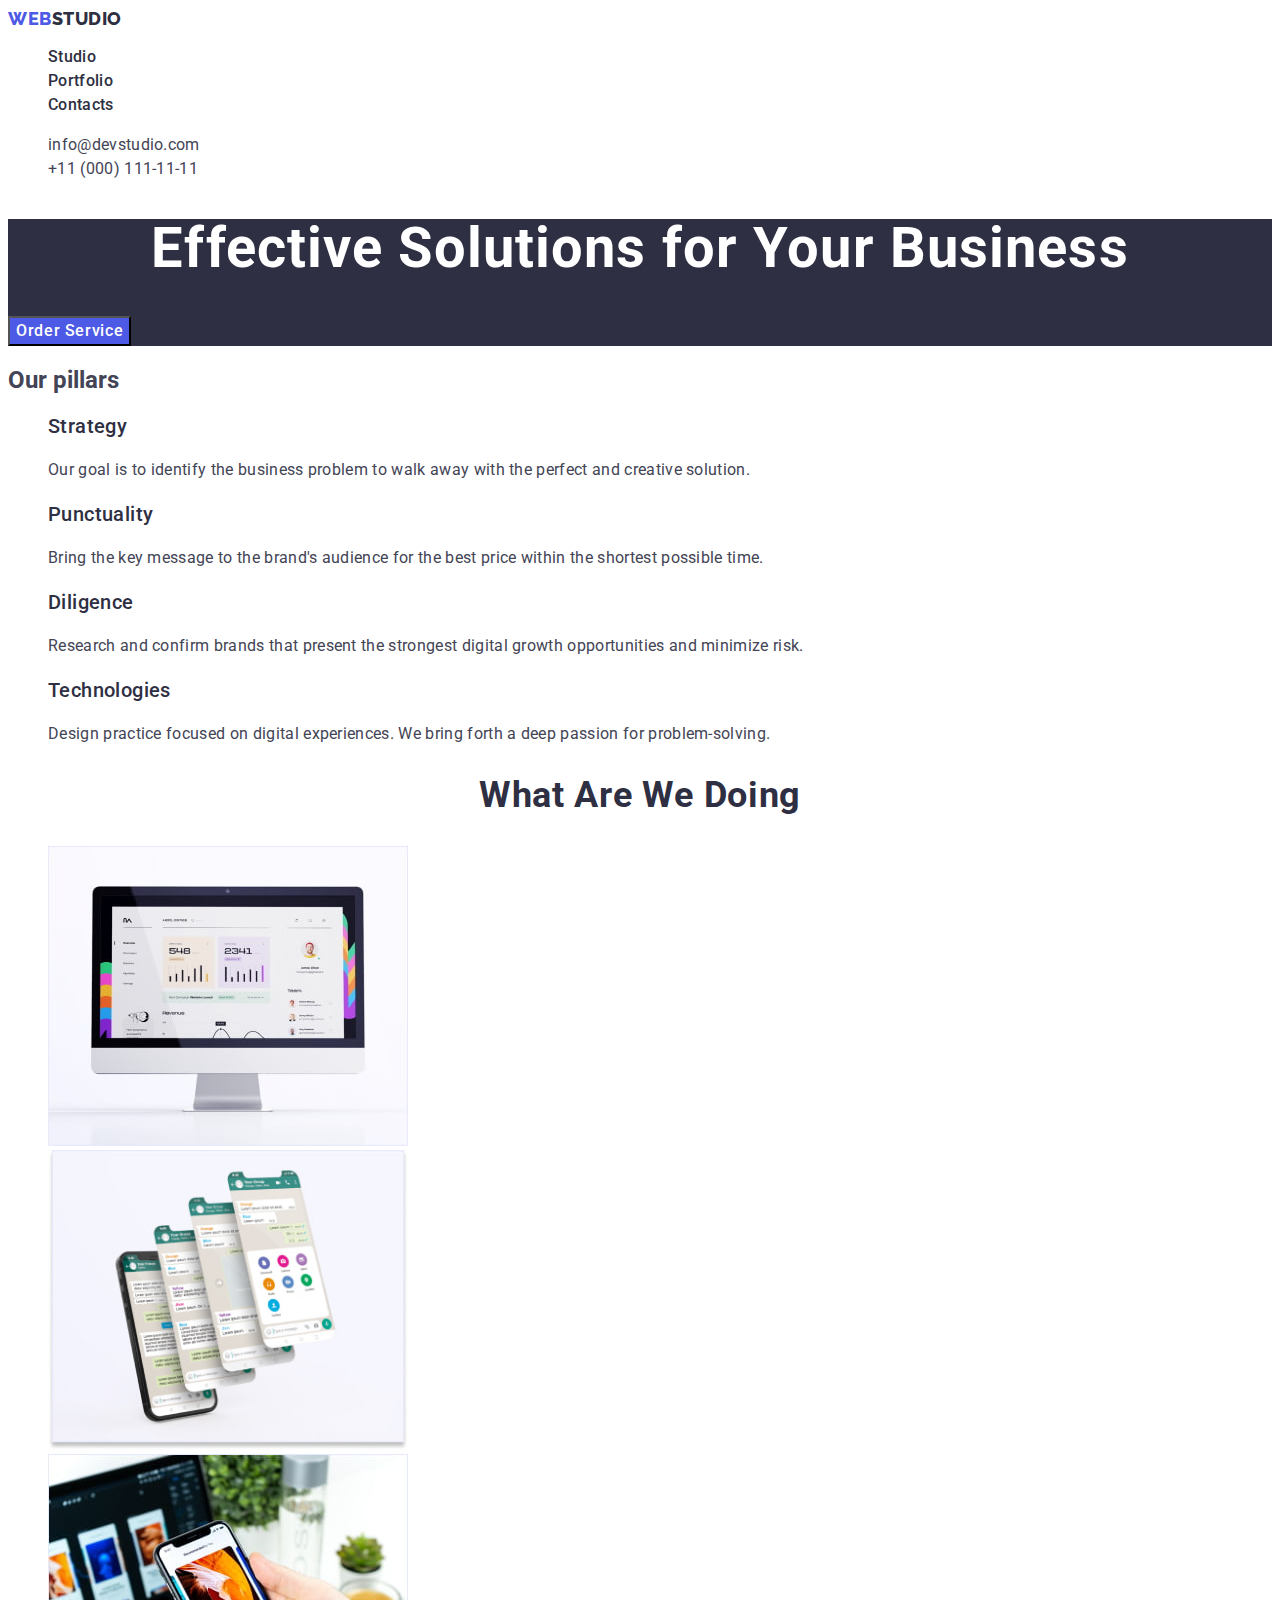
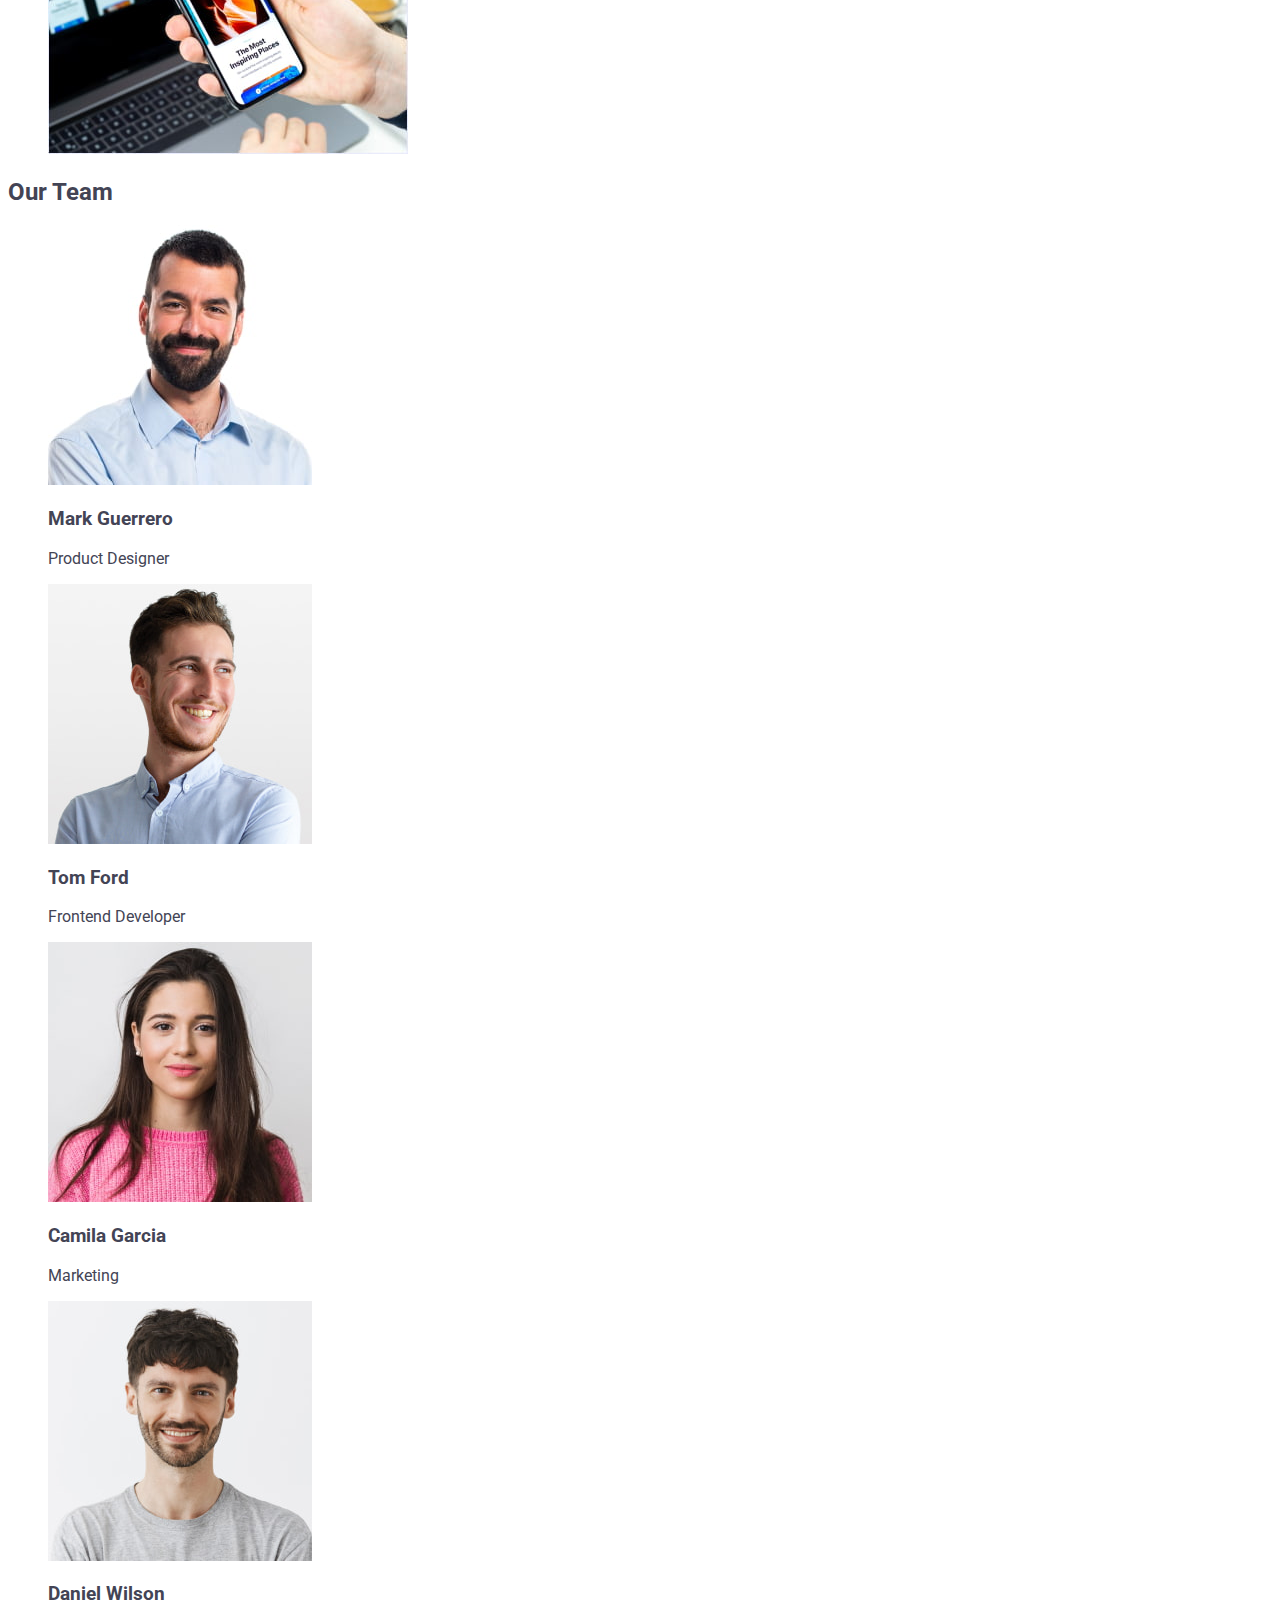
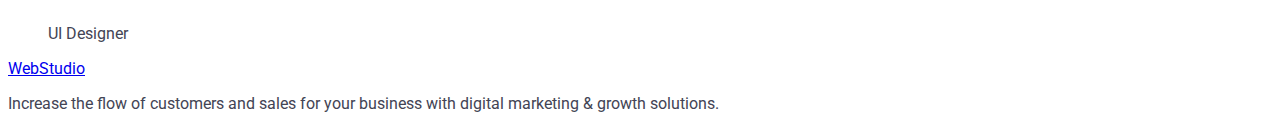
==== index.html @ 943cf7a6 "section 3" ====
<!DOCTYPE html>
<html lang="en">
  <head>
    <meta charset="UTF-8" />
    <meta name="viewport" content="width=device-width, initial-scale=1.0" />
    <title>Web Studio</title>
    <link rel="preconnect" href="https://fonts.googleapis.com" />
    <link rel="preconnect" href="https://fonts.gstatic.com" crossorigin />
    <link
      href="https://fonts.googleapis.com/css2?family=Raleway:wght@400;800&family=Roboto:wght@500&display=swap"
      rel="stylesheet"
    />
    <link rel="stylesheet" href="./css/styles.css" />
  </head>

  <body>
    <header>
      <nav>
        <!-- Logo -->
        <a class="link logo" href="./index.html"
          >Web<span class="studio-text">Studio</span></a
        >
        <!-- menu -->
        <ul class="list">
          <li>
            <a class="menu-item link" href="./index.html">Studio</a>
          </li>
          <li>
            <a class="menu-item link" href="./portfolio.html"
              >Portfolio</a
            >
          </li>
          <li><a class="menu-item link" href="">Contacts</a></li>
        </ul>
      </nav>
      <!-- contacts -->
      <address class="address">
        <ul class="list">
          <li>
            <a class="address-item link" href="mailto:info@devstudio.com"
              >info@devstudio.com</a
            >
          </li>
          <li>
            <a class="address-item link" href="tel:+110001111111"
              >+11 (000) 111-11-11</a
            >
          </li>
        </ul>
      </address>
    </header>
    <main>
      <!-- Section 1 hero -->
      <section class="hero-section">
        <!-- hero image  -->
        <h1 class="page-header">Effective Solutions for Your Business</h1>
        <button class="hero-btn" type="button">Order Service</button>
      </section>
      <!-- Section pillars -->
      <section >
        <h2>Our pillars</h2>
        <ul class="list">
          <li>
            <h3 class="pillars-section-header">Strategy</h3>
            <p class="pillars-section-paragraph">
              Our goal is to identify the business problem to walk away with the
              perfect and creative solution.
            </p>
          </li>
          <li>
            <h3 class="pillars-section-header">Punctuality</h3>
            <p class="pillars-section-paragraph">
              Bring the key message to the brand's audience for the best price
              within the shortest possible time.
            </p>
          </li>
          <li>
            <h3 class="pillars-section-header">Diligence</h3>
            <p class="pillars-section-paragraph">
              Research and confirm brands that present the strongest digital
              growth opportunities and minimize risk.
            </p>
          </li>
          <li>
            <h3 class="pillars-section-header">Technologies</h3>
            <p class="pillars-section-paragraph">
              Design practice focused on digital experiences. We bring forth a
              deep passion for problem-solving.
            </p>
          </li>
        </ul>
      </section>
      <!-- Section What are we doing -->
      <section>
        <h2 class="what-we-do-header">What are we doing</h2>
        <ul class="list">
          <li>
            <img
              src="./images/section2/web-version.jpg"
              alt="Modern Websites"
              width="360"
              height="300"
            />
          </li>
          <li>
            <img
              src="./images/section2/chats.jpg"
              alt="User-friendly Messengers"
              width="360"
              height="300"
            />
          </li>
          <li>
            <img
              src="./images/section2/mobile-app.jpg"
              alt="Mobile Apps"
              width="360"
              height="300"
            />
          </li>
        </ul>
      </section>
      <!-- Section 3 -->
      <section>
        <h2>Our Team</h2>
        <ul class="list">
          <li>
            <img
              src="./images/section3/mark.jpg"
              alt="A man with a beard"
              width="264"
              height="260"
            />
            <h3>Mark Guerrero</h3>
            <p>Product Designer</p>
          </li>
          <li>
            <img
              src="./images/section3/tom.jpg"
              alt="Laughing man"
              width="264"
              height="260"
            />
            <h3>Tom Ford</h3>
            <p>Frontend Developer</p>
          </li>
          <li>
            <img
              src="./images/section3/camila.jpg"
              alt="Confident woman"
              width="264"
              height="260"
            />
            <h3>Camila Garcia</h3>
            <p>Marketing</p>
          </li>
          <li>
            <img
              src="./images/section3/daniel.jpg"
              alt="Smiling man"
              width="264"
              height="260"
            />
            <h3>Daniel Wilson</h3>
            <p>UI Designer</p>
          </li>
        </ul>
      </section>
    </main>

    <footer>
      <a href="./index.html">WebStudio</a>
      <p>
        Increase the flow of customers and sales for your business with digital
        marketing & growth solutions.
      </p>
    </footer>
  </body>
</html>
---- css/styles.css ----
:root {
    --white: #ffffff;
    --dairy: #fcfcfc;
    --cornflower: #e7e9fc;
    --cloud: #f4f4fd;
    --iris: #4d5ae5;
    --ocean: #404bbf;
    --navy-blue: #2e2f42;
    --slate: #434455;
}

.list {
    list-style: none;
}

.link {
    text-decoration: none;
}

body {
    font-family: "Roboto", sans-serif;
    color: #434455;
    background-color: var(--white);
}

nav .logo {
    font-family: Raleway, sans-serif;
    font-size: 18px;
    font-weight: 800;
    line-height: 1.17;
    color: var(--iris);
    letter-spacing: 0.54px;
    text-transform: uppercase;
}

/* navigation */
.studio-text {
    color: var(--navy-blue);
    text-shadow: none;
}

.menu-item {
    font-weight: 500;
    font-size: 16px;
    line-height: 1.5;
    letter-spacing: 0.02em;
    color: var(--navy-blue);
}

.menu-item:hover,
.menu-item:focus {
    color: #404bbf;
}

address {
    font-style: normal;
}

.address-item {
    font-style: normal;
    line-height: 1.5;
    letter-spacing: 0.02em;
    color: var(--slate);
}

.address-item:hover,
.address-item:focus {
    color: #404bbf;
}
/* page 1 */
/* section 1 hero  */
.hero-section {
    background-color: var(--navy-blue);
}
.page-header {
    font-size: 56px;
    line-height: 1.07;
    text-align: center;
    letter-spacing: 0.02em;
    color: #ffffff;
}
/* hero button */
.hero-btn {
    background-color: #4D5AE5;
    color: #ffffff ;
    font-family: inherit;
    font-size: 16px;
    font-style: normal;
    font-weight: 500;
    line-height: 1.5;
    letter-spacing: 0.04em;
    cursor: pointer;
}

.hero-btn:hover,
.hero-btn:focus {
    background-color: var(--ocean);
    color: var(--white);
}

.pillars-section-header {
font-weight: 500;
font-size: 20px;
line-height: 1.2;
letter-spacing: 0.02em;
color: var(--navy-blue);

}

.pillars-section-paragraph {
    line-height: 1.5;
    letter-spacing: 0.02em;
}

/* Section What are we doing  */
.what-we-do-header {
    font-size: 36px;
    line-height: 1.11;
    text-align: center;
    letter-spacing: 0.02em;
    text-transform: capitalize;
    color: var(--navy-blue);
}


/* page 2 */
/* filter buttons */
.filter-buttons {

}
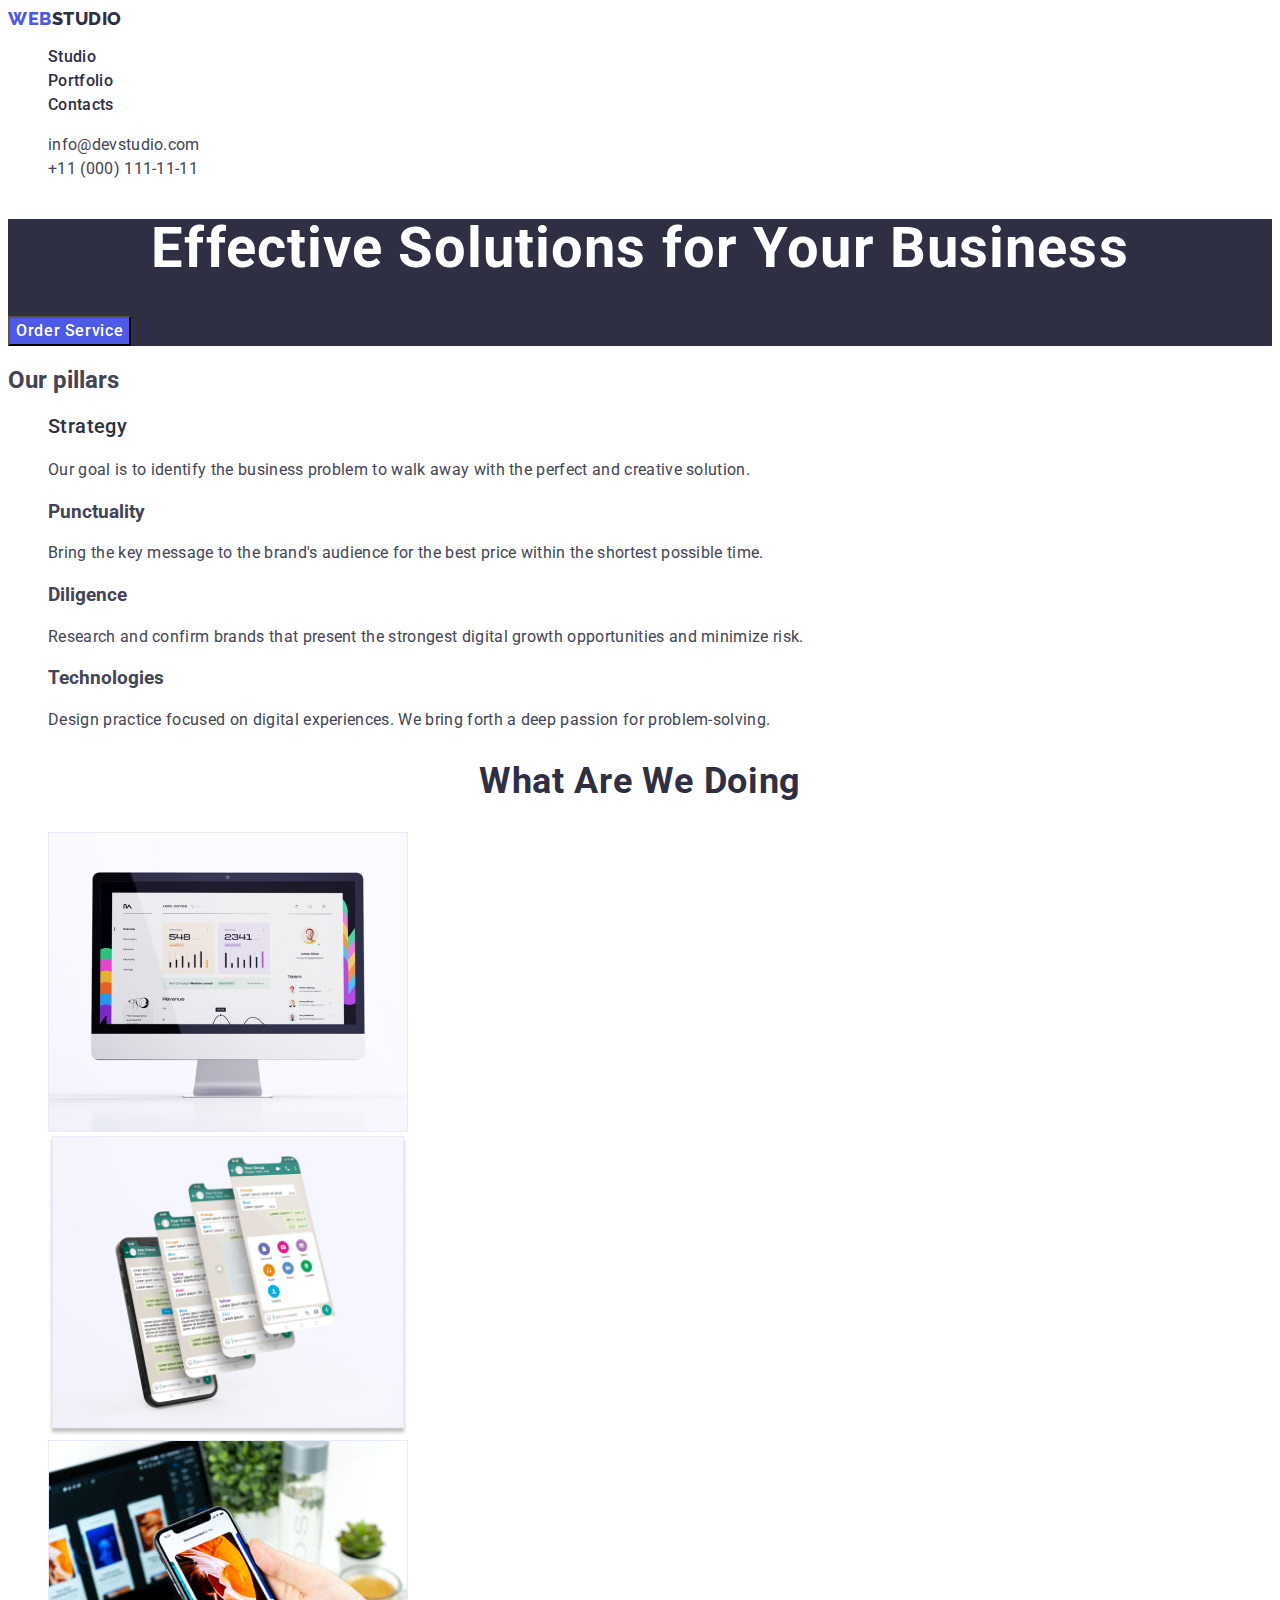
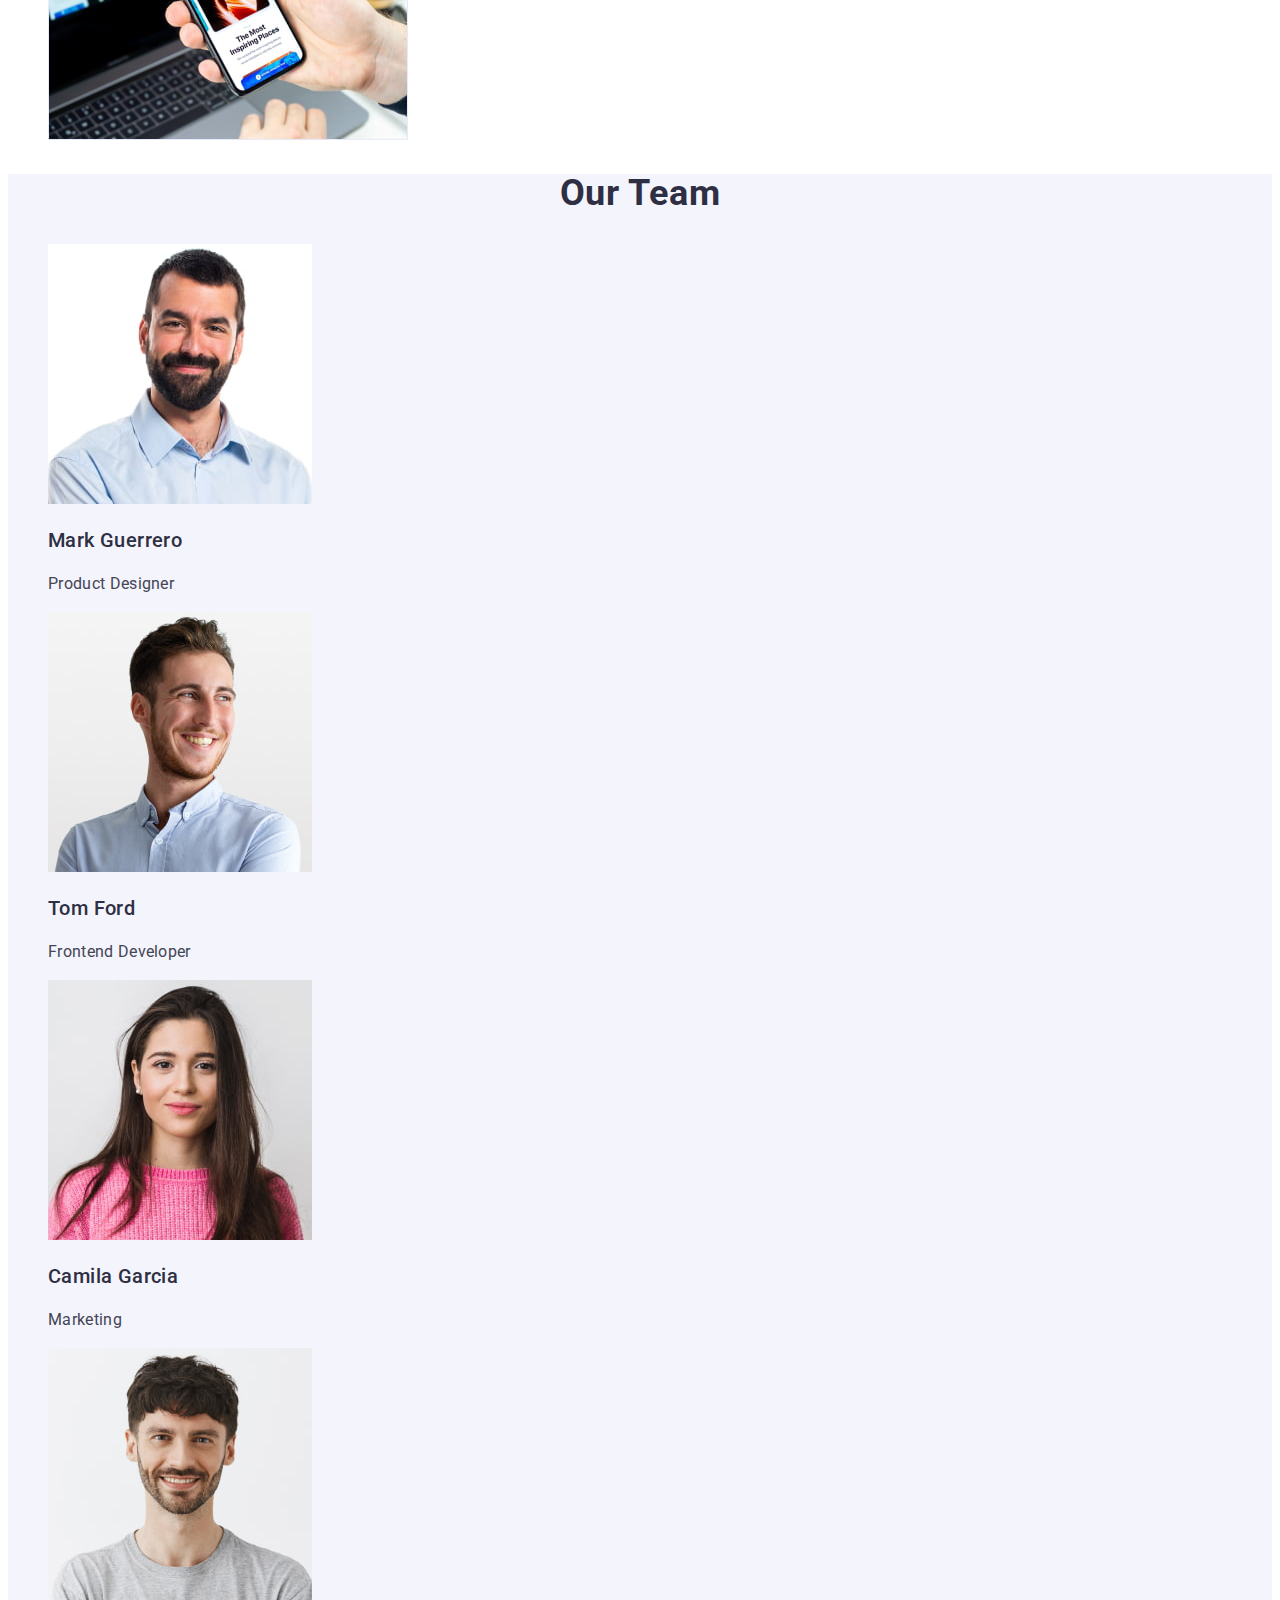
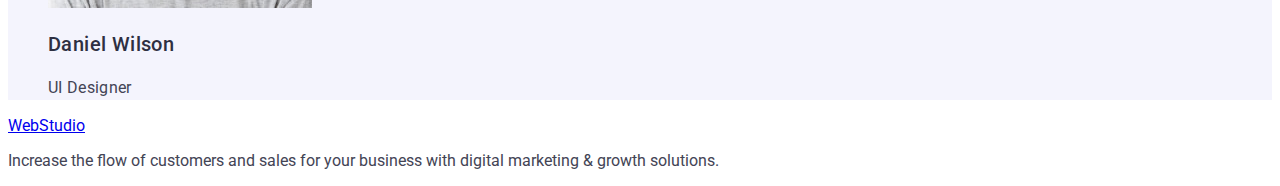
==== commit 7979add6: "section 4" ====
--- a/index.html
+++ b/index.html
@@ -56,43 +56,43 @@
         <h1 class="page-header">Effective Solutions for Your Business</h1>
         <button class="hero-btn" type="button">Order Service</button>
       </section>
-      <!-- Section pillars -->
+      <!-- Section 2 pillars -->
       <section >
         <h2>Our pillars</h2>
         <ul class="list">
           <li>
-            <h3 class="pillars-section-header">Strategy</h3>
-            <p class="pillars-section-paragraph">
+            <h3 class="h3-header-sec2-4">Strategy</h3>
+            <p class="sec2-4-paragraph">
               Our goal is to identify the business problem to walk away with the
               perfect and creative solution.
             </p>
           </li>
           <li>
             <h3 class="pillars-section-header">Punctuality</h3>
-            <p class="pillars-section-paragraph">
+            <p class="sec2-4-paragraph">
               Bring the key message to the brand's audience for the best price
               within the shortest possible time.
             </p>
           </li>
           <li>
             <h3 class="pillars-section-header">Diligence</h3>
-            <p class="pillars-section-paragraph">
+            <p class="sec2-4-paragraph">
               Research and confirm brands that present the strongest digital
               growth opportunities and minimize risk.
             </p>
           </li>
           <li>
             <h3 class="pillars-section-header">Technologies</h3>
-            <p class="pillars-section-paragraph">
+            <p class="sec2-4-paragraph">
               Design practice focused on digital experiences. We bring forth a
               deep passion for problem-solving.
             </p>
           </li>
         </ul>
       </section>
-      <!-- Section What are we doing -->
+      <!-- Section 3 What are we doing -->
       <section>
-        <h2 class="what-we-do-header">What are we doing</h2>
+        <h2 class="h2-header-sec3-4">What are we doing</h2>
         <ul class="list">
           <li>
             <img
@@ -120,9 +120,9 @@
           </li>
         </ul>
       </section>
-      <!-- Section 3 -->
-      <section>
-        <h2>Our Team</h2>
+      <!-- Section 4 Our Team -->
+      <section class="our-team">
+        <h2 class="h2-header-sec3-4">Our Team</h2>
         <ul class="list">
           <li>
             <img
@@ -131,8 +131,8 @@
               width="264"
               height="260"
             />
-            <h3>Mark Guerrero</h3>
-            <p>Product Designer</p>
+            <h3 class="h3-header-sec2-4">Mark Guerrero</h3>
+            <p class="sec2-4-paragraph">Product Designer</p>
           </li>
           <li>
             <img
@@ -141,8 +141,8 @@
               width="264"
               height="260"
             />
-            <h3>Tom Ford</h3>
-            <p>Frontend Developer</p>
+            <h3 class="h3-header-sec2-4">Tom Ford</h3>
+            <p class="sec2-4-paragraph">Frontend Developer</p>
           </li>
           <li>
             <img
@@ -151,8 +151,8 @@
               width="264"
               height="260"
             />
-            <h3>Camila Garcia</h3>
-            <p>Marketing</p>
+            <h3 class="h3-header-sec2-4">Camila Garcia</h3>
+            <p class="sec2-4-paragraph">Marketing</p>
           </li>
           <li>
             <img
@@ -161,8 +161,8 @@
               width="264"
               height="260"
             />
-            <h3>Daniel Wilson</h3>
-            <p>UI Designer</p>
+            <h3 class="h3-header-sec2-4">Daniel Wilson</h3>
+            <p class="sec2-4-paragraph">UI Designer</p>
           </li>
         </ul>
       </section>
--- a/css/styles.css
+++ b/css/styles.css
@@ -98,7 +98,7 @@
     color: var(--white);
 }
 
-.pillars-section-header {
+.h3-header-sec2-4 {
 font-weight: 500;
 font-size: 20px;
 line-height: 1.2;
@@ -107,13 +107,13 @@
 
 }
 
-.pillars-section-paragraph {
+.sec2-4-paragraph {
     line-height: 1.5;
     letter-spacing: 0.02em;
 }
 
 /* Section What are we doing  */
-.what-we-do-header {
+.h2-header-sec3-4 {
     font-size: 36px;
     line-height: 1.11;
     text-align: center;
@@ -122,6 +122,11 @@
     color: var(--navy-blue);
 }
 
+/* Section 4 Our Team */
+.our-team {
+    background-color: #F4F4FD;
+
+}
 
 /* page 2 */
 /* filter buttons */
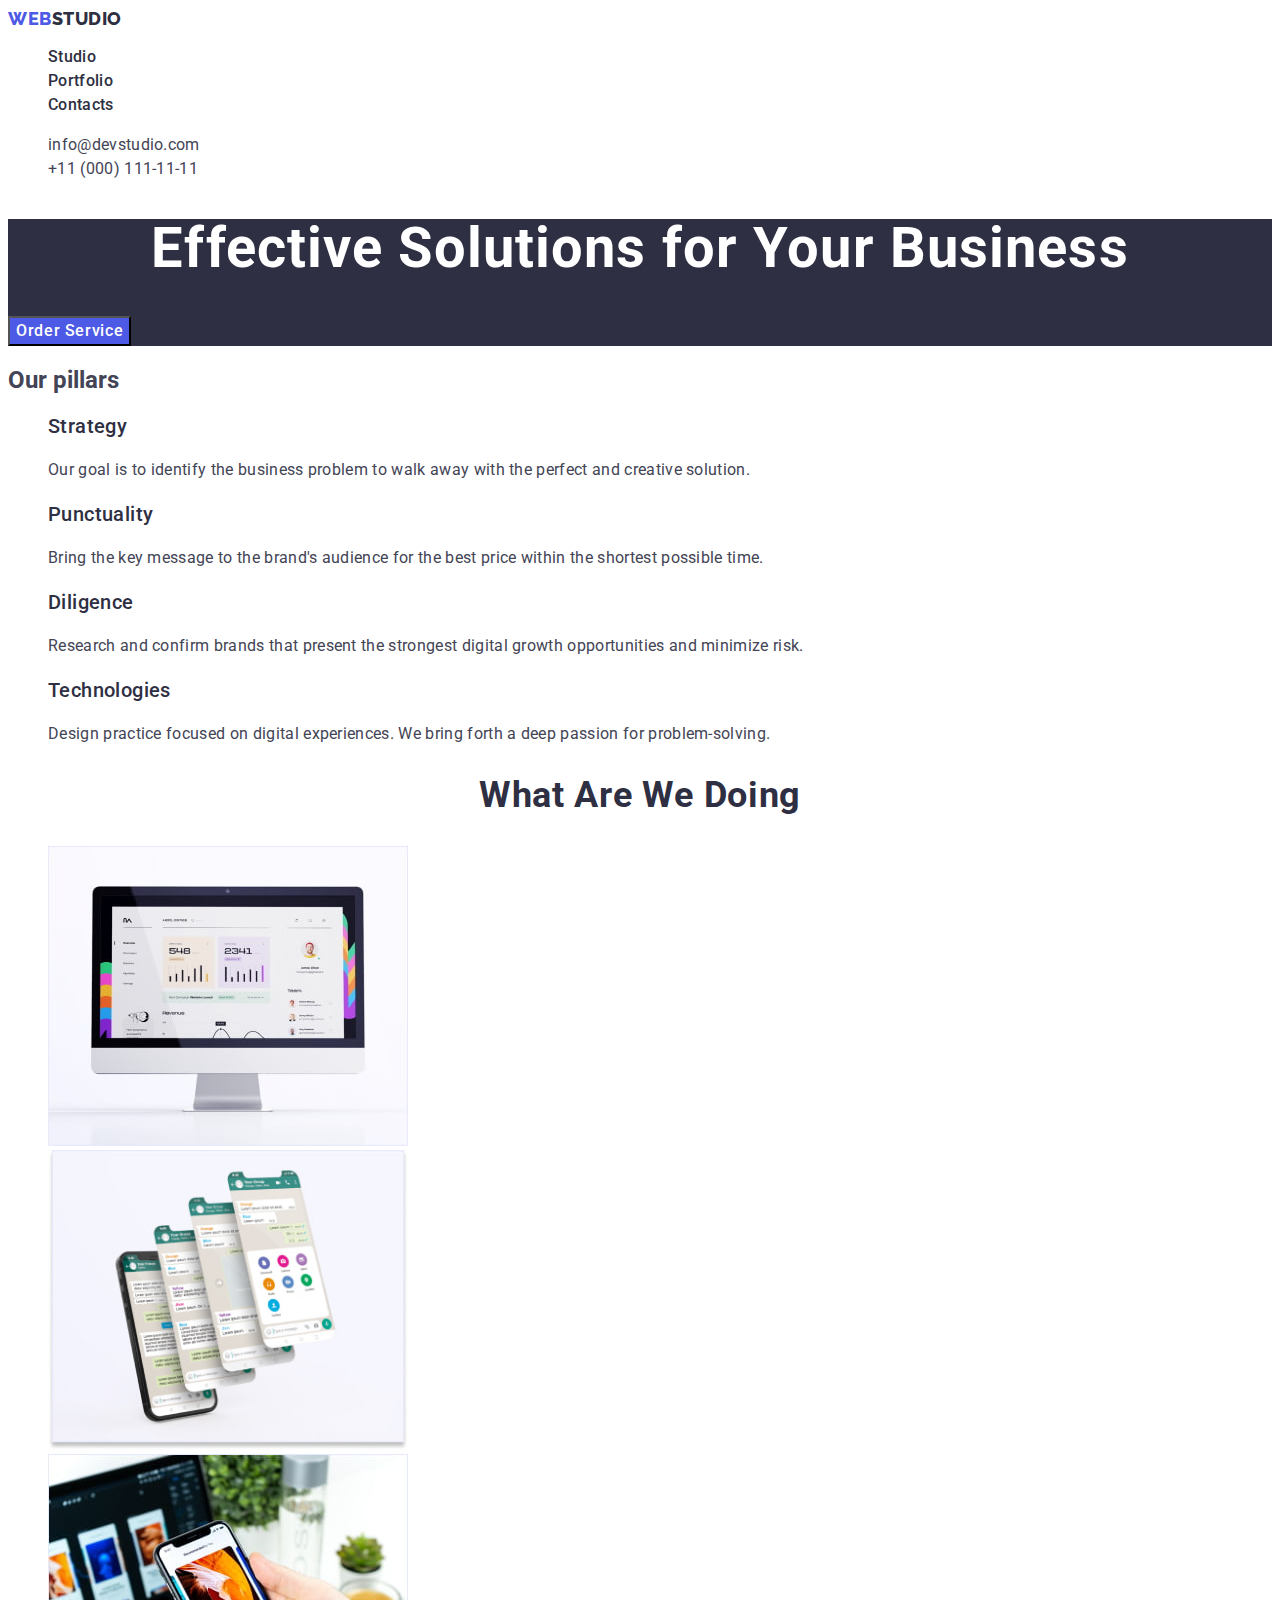
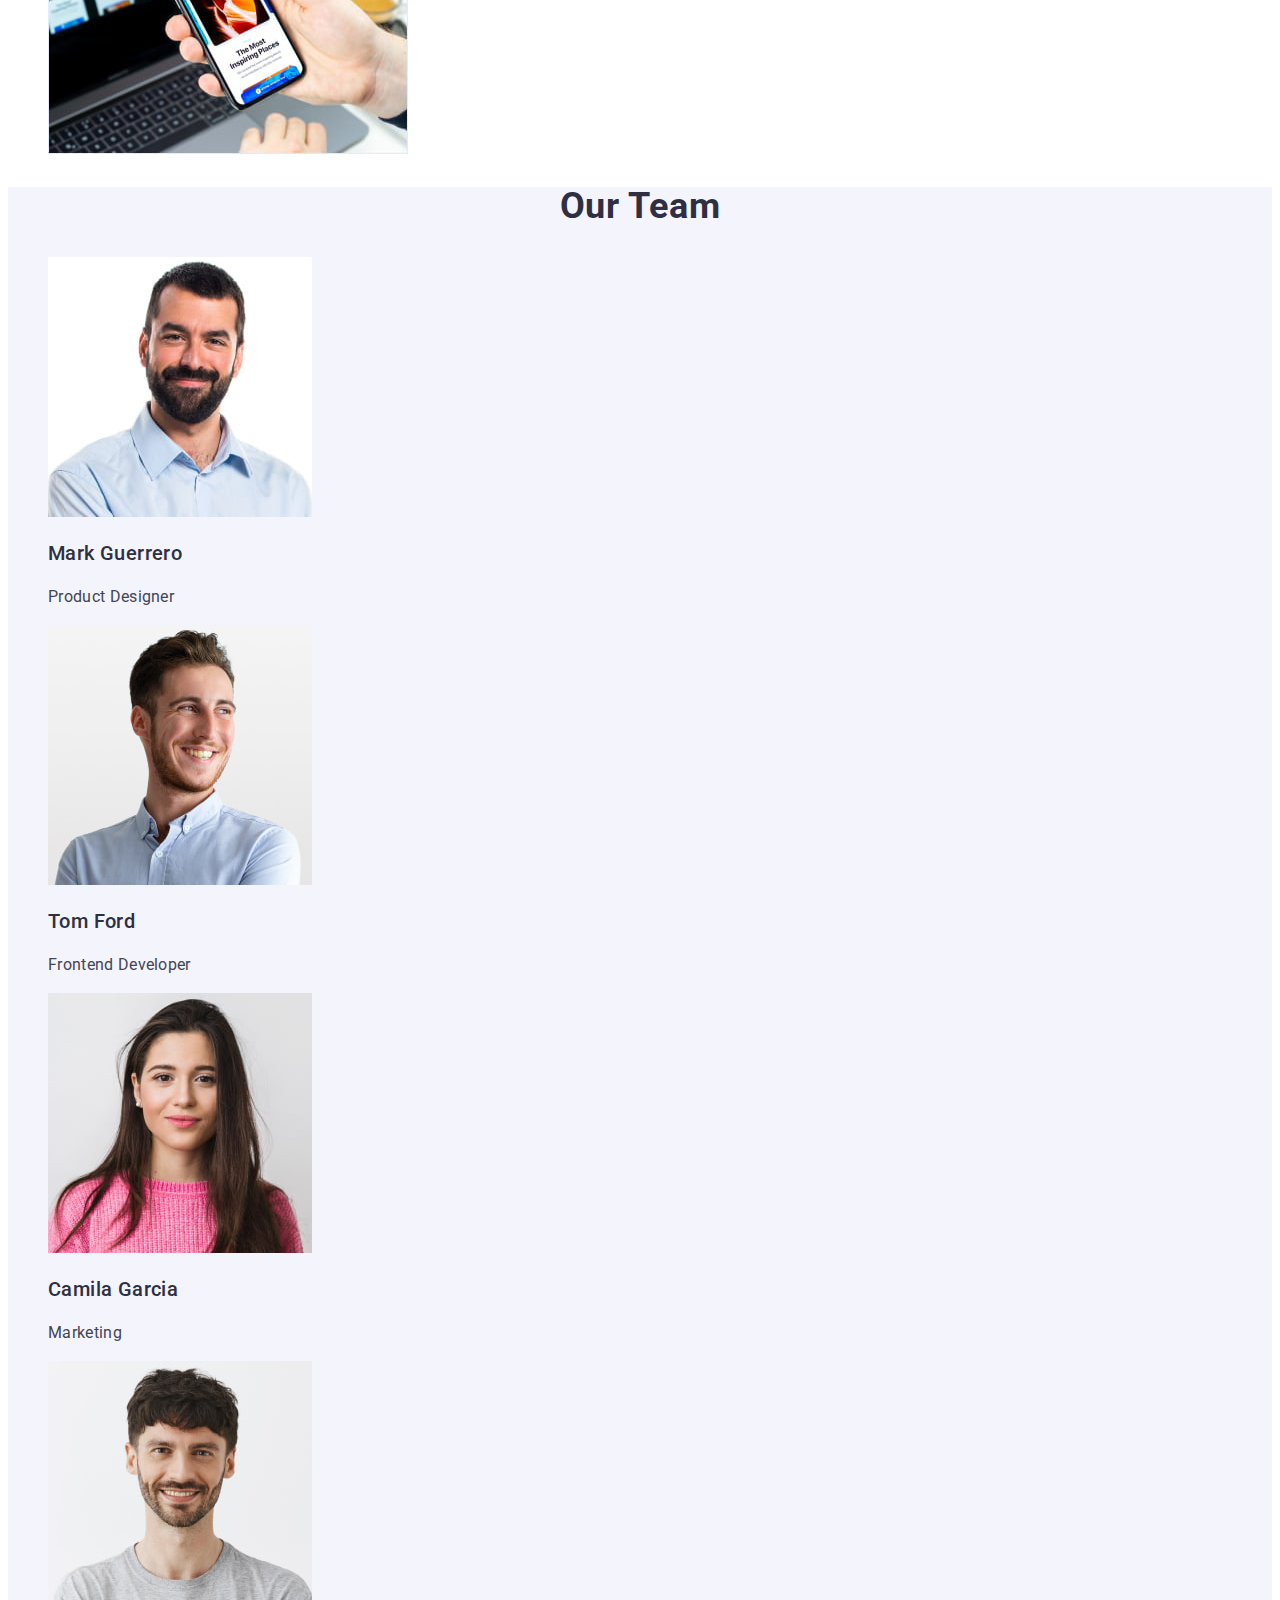
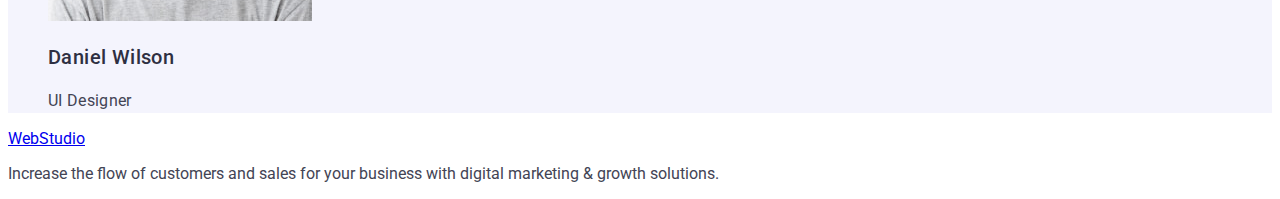
==== commit ce25d4c1: "sec2 headers" ====
--- a/index.html
+++ b/index.html
@@ -68,21 +68,21 @@
             </p>
           </li>
           <li>
-            <h3 class="pillars-section-header">Punctuality</h3>
+            <h3 class="h3-header-sec2-4">Punctuality</h3>
             <p class="sec2-4-paragraph">
               Bring the key message to the brand's audience for the best price
               within the shortest possible time.
             </p>
           </li>
           <li>
-            <h3 class="pillars-section-header">Diligence</h3>
+            <h3 class="h3-header-sec2-4">Diligence</h3>
             <p class="sec2-4-paragraph">
               Research and confirm brands that present the strongest digital
               growth opportunities and minimize risk.
             </p>
           </li>
           <li>
-            <h3 class="pillars-section-header">Technologies</h3>
+            <h3 class="h3-header-sec2-4">Technologies</h3>
             <p class="sec2-4-paragraph">
               Design practice focused on digital experiences. We bring forth a
               deep passion for problem-solving.
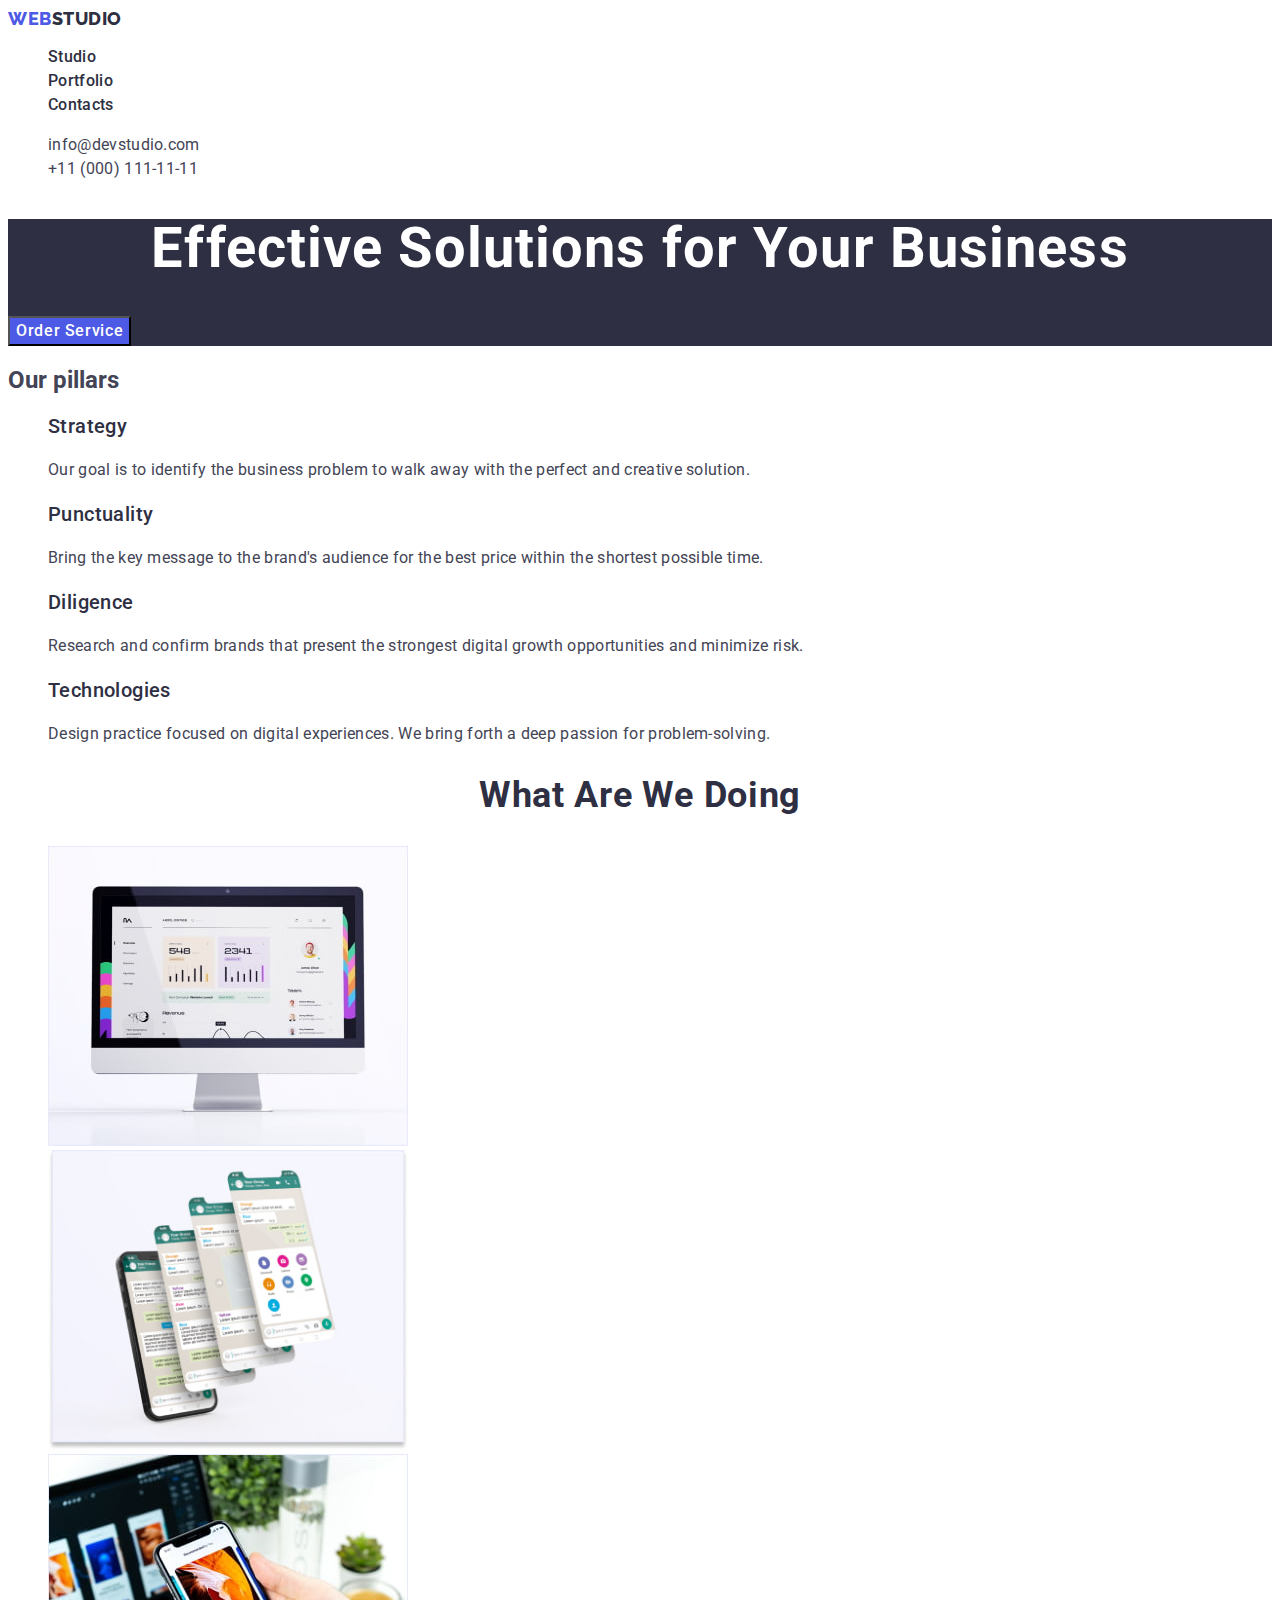
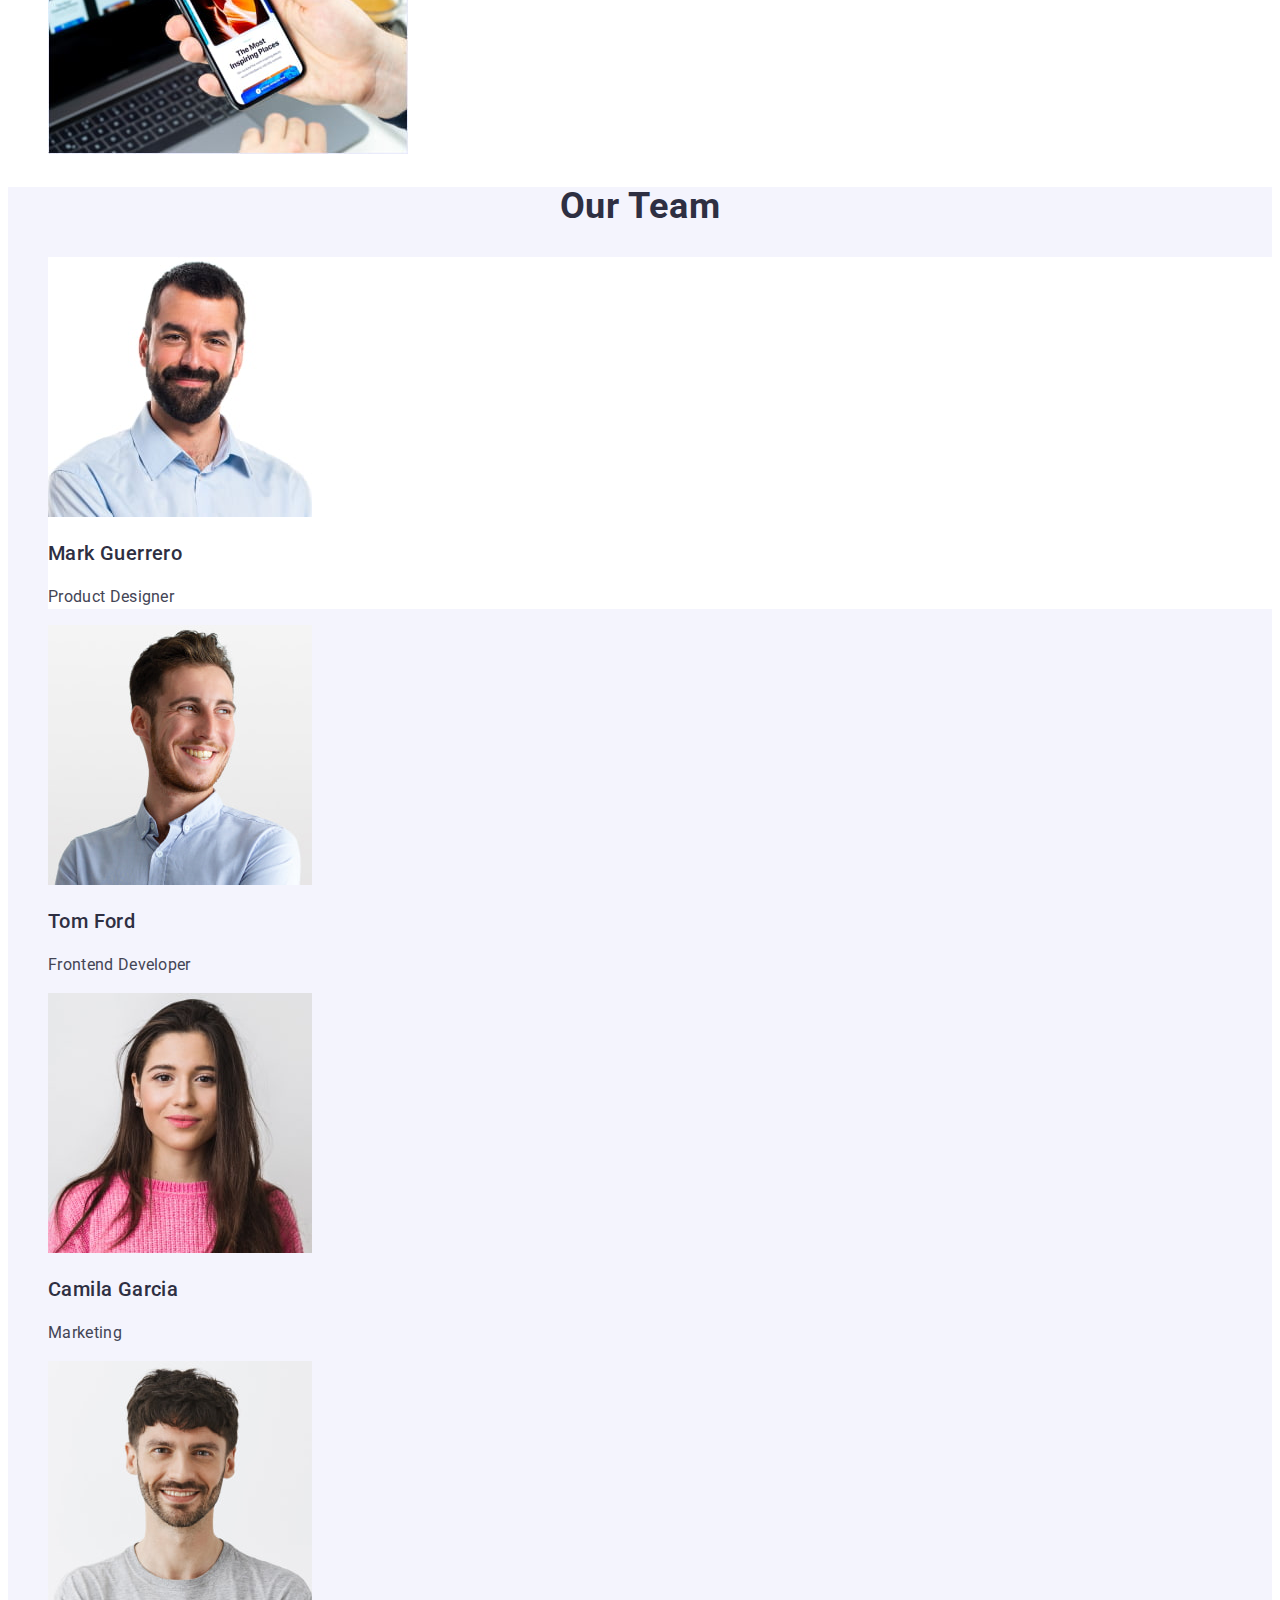
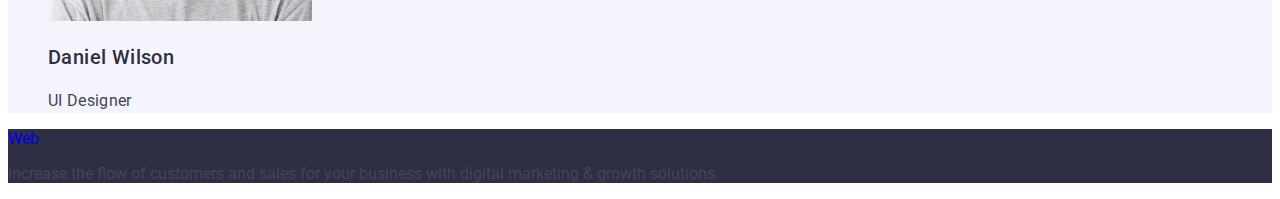
==== commit 7dd8e0be: "footer" ====
--- a/index.html
+++ b/index.html
@@ -61,29 +61,29 @@
         <h2>Our pillars</h2>
         <ul class="list">
           <li>
-            <h3 class="h3-header-sec2-4">Strategy</h3>
-            <p class="sec2-4-paragraph">
+            <h3 class="level-three-header">Strategy</h3>
+            <p class="sec-two-four-paragraph">
               Our goal is to identify the business problem to walk away with the
               perfect and creative solution.
             </p>
           </li>
           <li>
-            <h3 class="h3-header-sec2-4">Punctuality</h3>
-            <p class="sec2-4-paragraph">
+            <h3 class="level-three-header">Punctuality</h3>
+            <p class="sec-two-four-paragraph">
               Bring the key message to the brand's audience for the best price
               within the shortest possible time.
             </p>
           </li>
           <li>
-            <h3 class="h3-header-sec2-4">Diligence</h3>
-            <p class="sec2-4-paragraph">
+            <h3 class="level-three-header">Diligence</h3>
+            <p class="sec-two-four-paragraph">
               Research and confirm brands that present the strongest digital
               growth opportunities and minimize risk.
             </p>
           </li>
           <li>
-            <h3 class="h3-header-sec2-4">Technologies</h3>
-            <p class="sec2-4-paragraph">
+            <h3 class="level-three-header">Technologies</h3>
+            <p class="sec-two-four-paragraph">
               Design practice focused on digital experiences. We bring forth a
               deep passion for problem-solving.
             </p>
@@ -92,7 +92,7 @@
       </section>
       <!-- Section 3 What are we doing -->
       <section>
-        <h2 class="h2-header-sec3-4">What are we doing</h2>
+        <h2 class="second-level-header">What are we doing</h2>
         <ul class="list">
           <li>
             <img
@@ -122,17 +122,17 @@
       </section>
       <!-- Section 4 Our Team -->
       <section class="our-team">
-        <h2 class="h2-header-sec3-4">Our Team</h2>
+        <h2 class="second-level-header">Our Team</h2>
         <ul class="list">
-          <li>
+          <li class="our-team-list-item">
             <img
               src="./images/section3/mark.jpg"
               alt="A man with a beard"
               width="264"
               height="260"
             />
-            <h3 class="h3-header-sec2-4">Mark Guerrero</h3>
-            <p class="sec2-4-paragraph">Product Designer</p>
+            <h3 class="level-three-header">Mark Guerrero</h3>
+            <p class="sec-two-four-paragraph">Product Designer</p>
           </li>
           <li>
             <img
@@ -141,8 +141,8 @@
               width="264"
               height="260"
             />
-            <h3 class="h3-header-sec2-4">Tom Ford</h3>
-            <p class="sec2-4-paragraph">Frontend Developer</p>
+            <h3 class="level-three-header">Tom Ford</h3>
+            <p class="sec-two-four-paragraph">Frontend Developer</p>
           </li>
           <li>
             <img
@@ -151,8 +151,8 @@
               width="264"
               height="260"
             />
-            <h3 class="h3-header-sec2-4">Camila Garcia</h3>
-            <p class="sec2-4-paragraph">Marketing</p>
+            <h3 class="level-three-header">Camila Garcia</h3>
+            <p class="sec-two-four-paragraph">Marketing</p>
           </li>
           <li>
             <img
@@ -161,16 +161,16 @@
               width="264"
               height="260"
             />
-            <h3 class="h3-header-sec2-4">Daniel Wilson</h3>
-            <p class="sec2-4-paragraph">UI Designer</p>
+            <h3 class="level-three-header">Daniel Wilson</h3>
+            <p class="sec-two-four-paragraph">UI Designer</p>
           </li>
         </ul>
       </section>
     </main>
 
-    <footer>
-      <a href="./index.html">WebStudio</a>
-      <p>
+    <footer class="footer">
+      <a class="link logo" href="./index.html">Web<span class="studio-text">Studio</span></a>
+      <p class="logo">
         Increase the flow of customers and sales for your business with digital
         marketing & growth solutions.
       </p>
--- a/css/styles.css
+++ b/css/styles.css
@@ -67,6 +67,13 @@
 .address-item:focus {
     color: #404bbf;
 }
+
+/* footer */
+.footer {
+    background-color: var(--navy-blue)
+}
+
+
 /* page 1 */
 /* section 1 hero  */
 .hero-section {
@@ -98,7 +105,7 @@
     color: var(--white);
 }
 
-.h3-header-sec2-4 {
+.level-three-header {
 font-weight: 500;
 font-size: 20px;
 line-height: 1.2;
@@ -107,13 +114,13 @@
 
 }
 
-.sec2-4-paragraph {
+.sec-two-four-paragraph {
     line-height: 1.5;
     letter-spacing: 0.02em;
 }
 
 /* Section What are we doing  */
-.h2-header-sec3-4 {
+.second-level-header {
     font-size: 36px;
     line-height: 1.11;
     text-align: center;
@@ -125,7 +132,9 @@
 /* Section 4 Our Team */
 .our-team {
     background-color: #F4F4FD;
-
+}
+.our-team-list-item {
+    background-color: #FFFFFF;
 }
 
 /* page 2 */
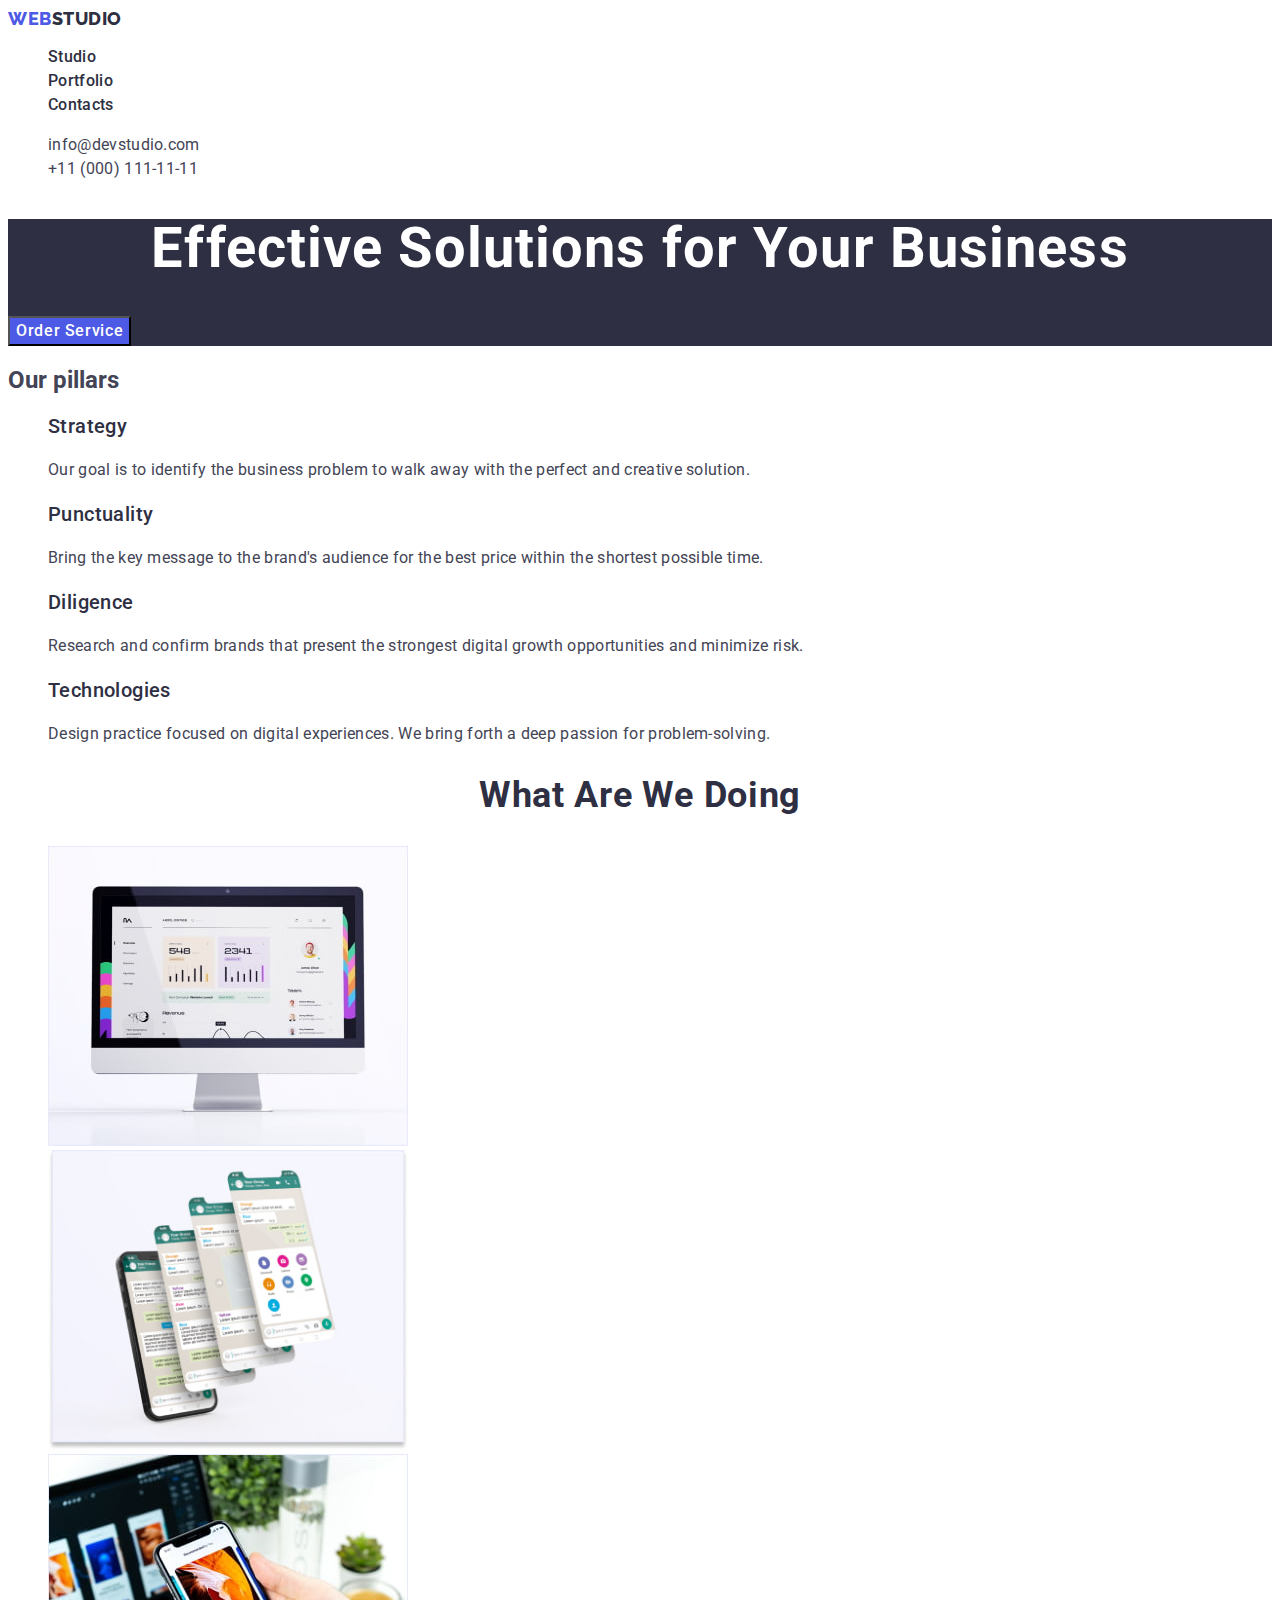
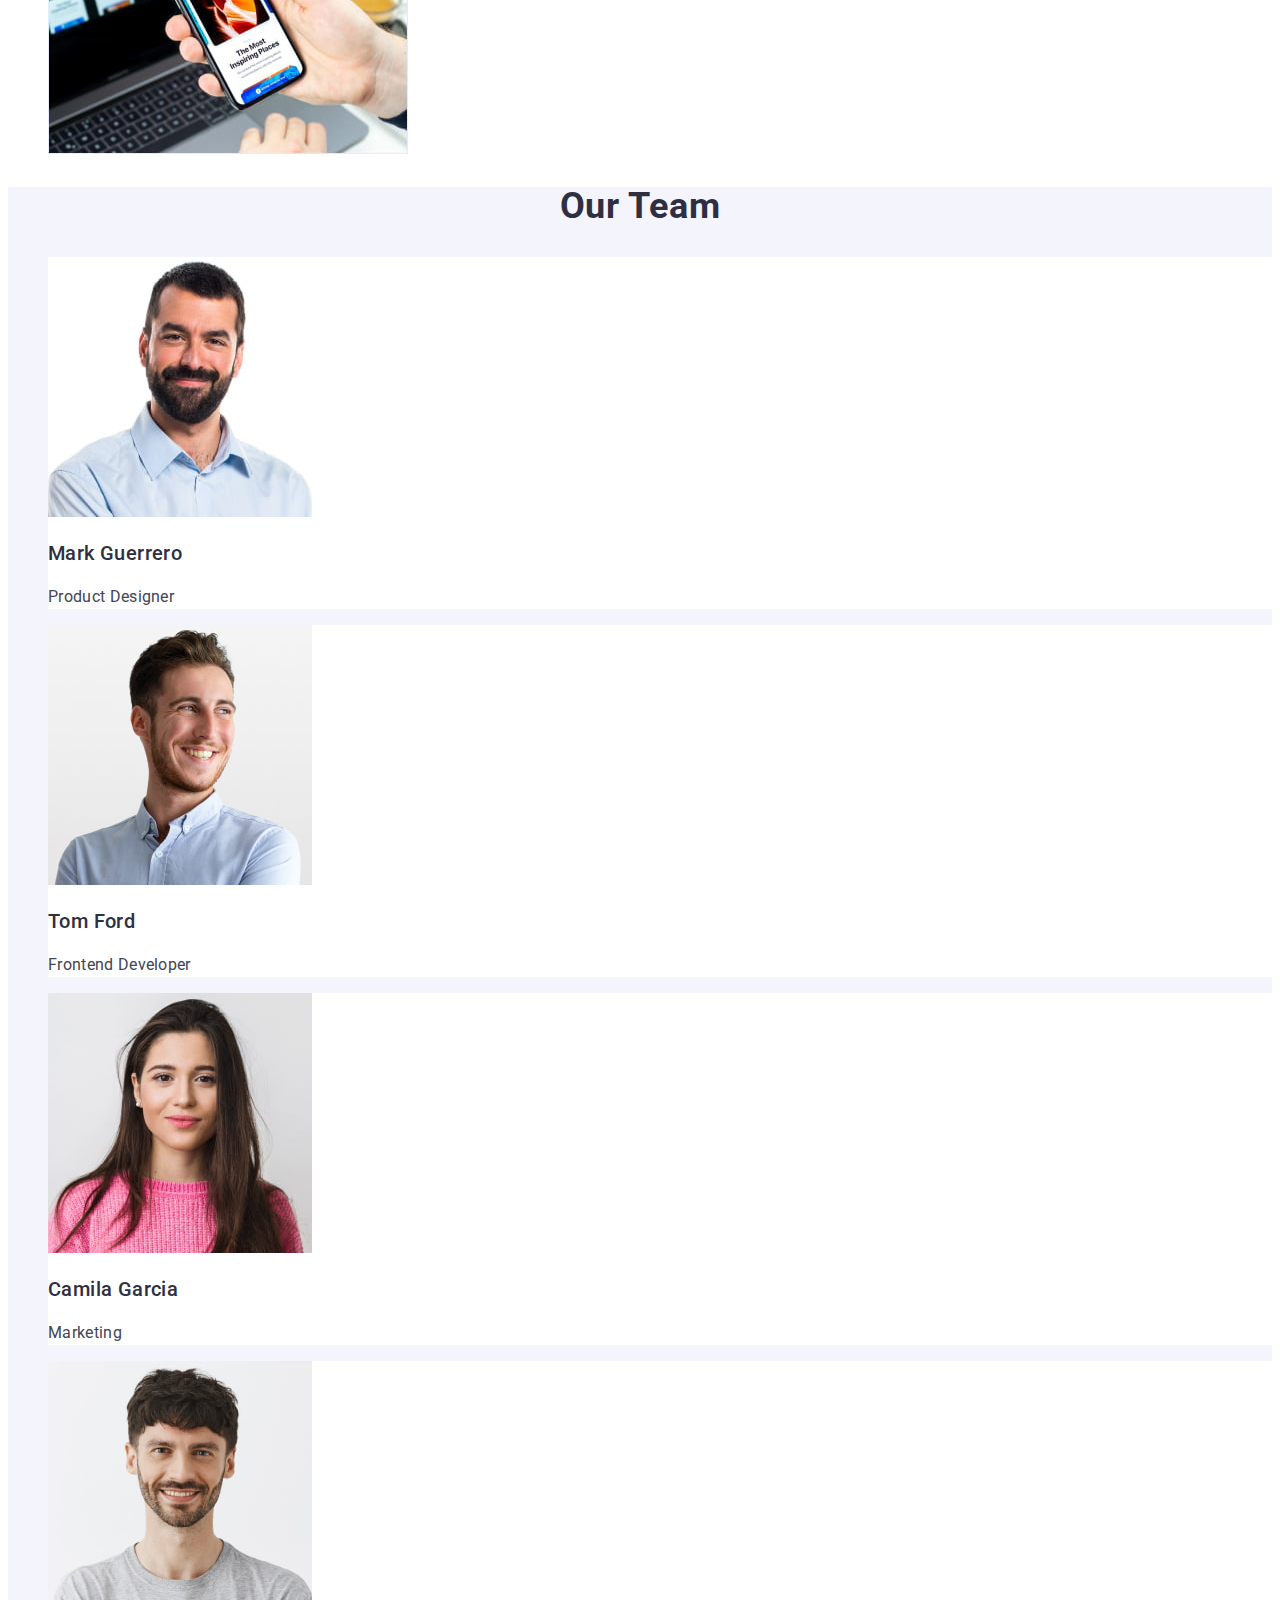
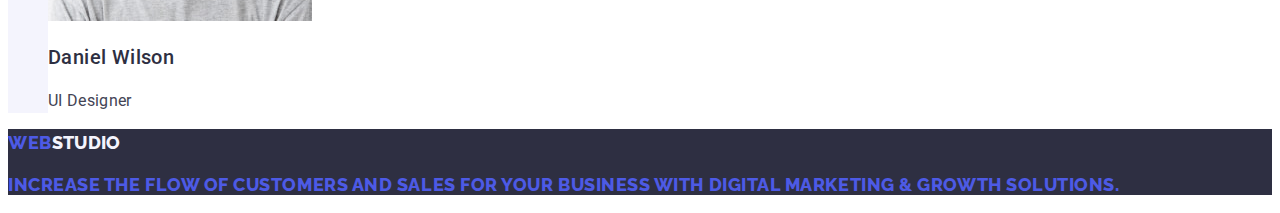
==== commit 9f9b021e: "footer updated" ====
--- a/index.html
+++ b/index.html
@@ -134,7 +134,7 @@
             <h3 class="level-three-header">Mark Guerrero</h3>
             <p class="sec-two-four-paragraph">Product Designer</p>
           </li>
-          <li>
+          <li class="our-team-list-item">
             <img
               src="./images/section3/tom.jpg"
               alt="Laughing man"
@@ -144,7 +144,7 @@
             <h3 class="level-three-header">Tom Ford</h3>
             <p class="sec-two-four-paragraph">Frontend Developer</p>
           </li>
-          <li>
+          <li class="our-team-list-item">
             <img
               src="./images/section3/camila.jpg"
               alt="Confident woman"
@@ -154,7 +154,7 @@
             <h3 class="level-three-header">Camila Garcia</h3>
             <p class="sec-two-four-paragraph">Marketing</p>
           </li>
-          <li>
+          <li class="our-team-list-item">
             <img
               src="./images/section3/daniel.jpg"
               alt="Smiling man"
@@ -169,7 +169,7 @@
     </main>
 
     <footer class="footer">
-      <a class="link logo" href="./index.html">Web<span class="studio-text">Studio</span></a>
+      <a class="link logo" href="./index.html">Web<span class="studio-text-footer">Studio</span></a>
       <p class="logo">
         Increase the flow of customers and sales for your business with digital
         marketing & growth solutions.
--- a/css/styles.css
+++ b/css/styles.css
@@ -73,6 +73,22 @@
     background-color: var(--navy-blue)
 }
 
+.logo {
+    font-family: "Raleway", sans-serif;
+    font-weight: 800;
+    font-size: 18px;
+    line-height: 1.17;
+    letter-spacing: 0.03em;
+    text-transform: uppercase;
+    color: var(--iris);
+}
+
+.studio-text-footer {
+    color: #f4f4fd;
+    line-height: 1.5;
+    color: var(--cloud);
+    letter-spacing: 0.02em;
+}
 
 /* page 1 */
 /* section 1 hero  */
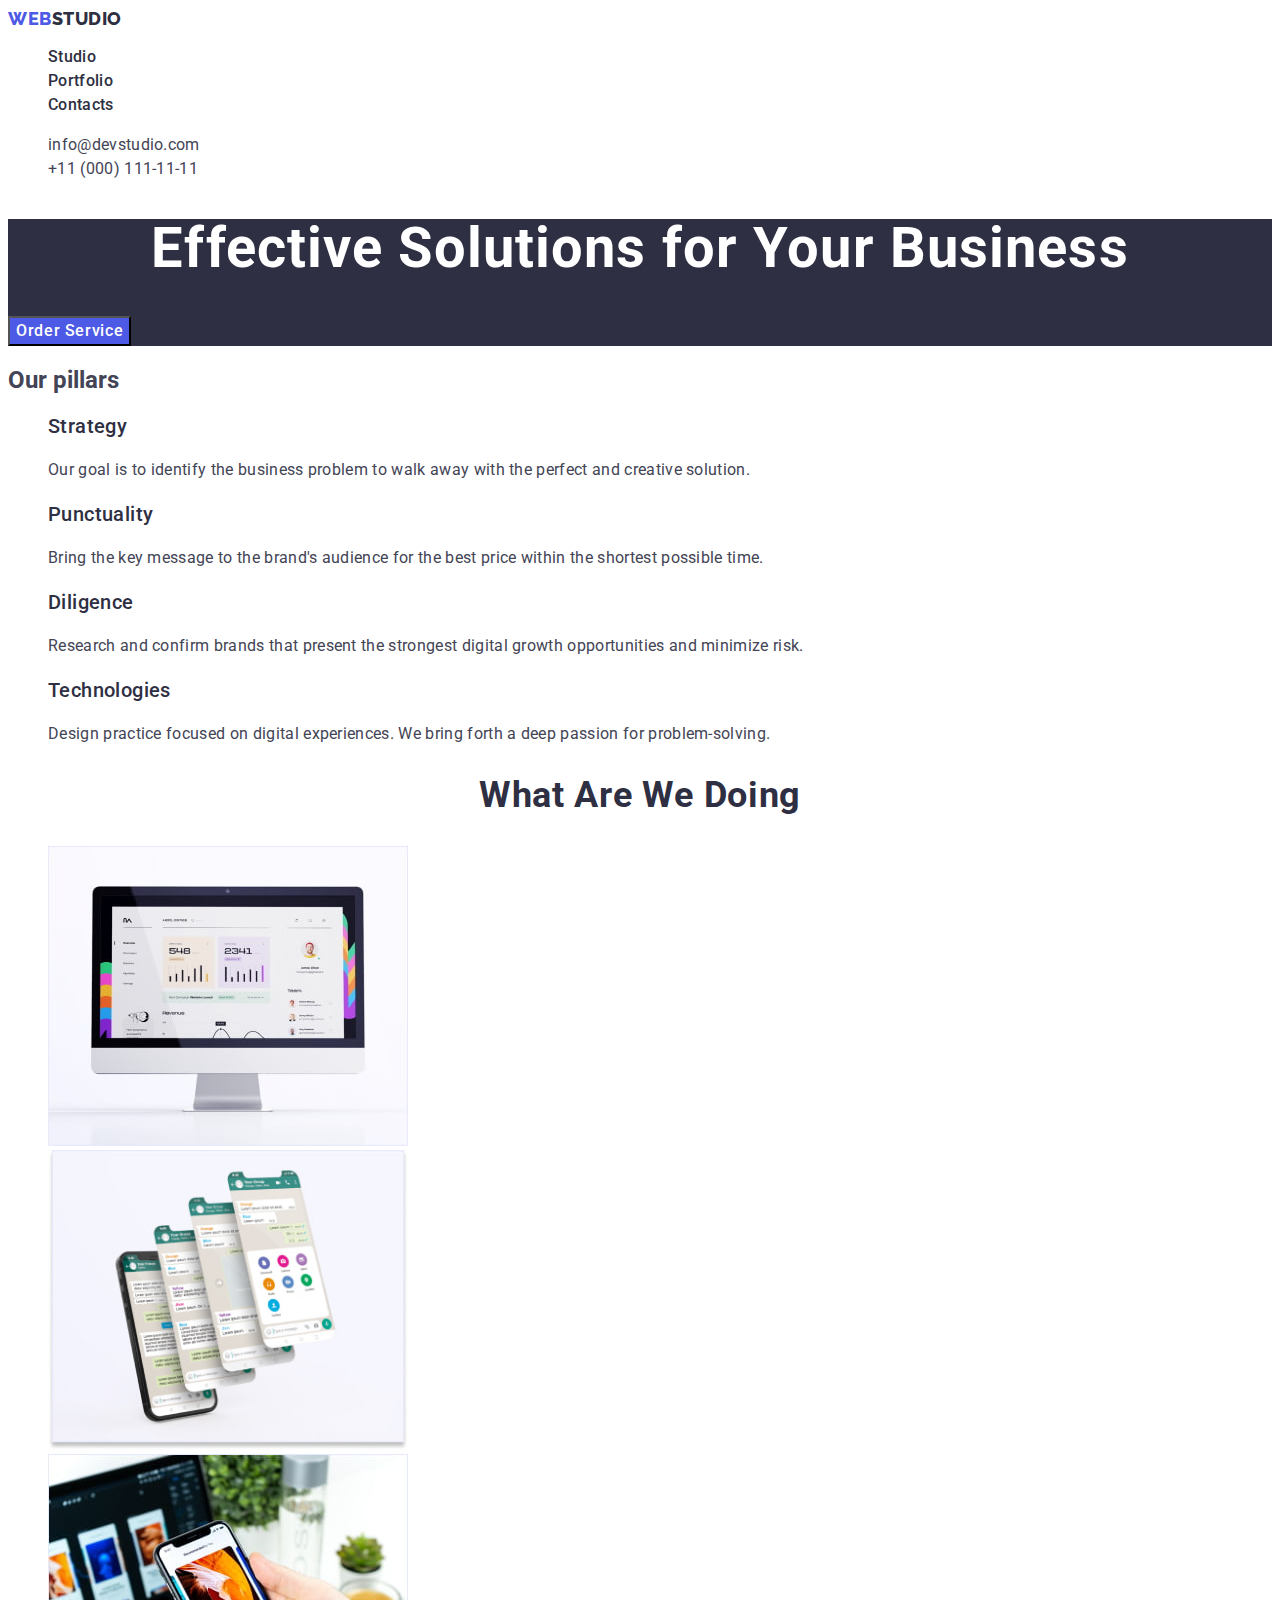
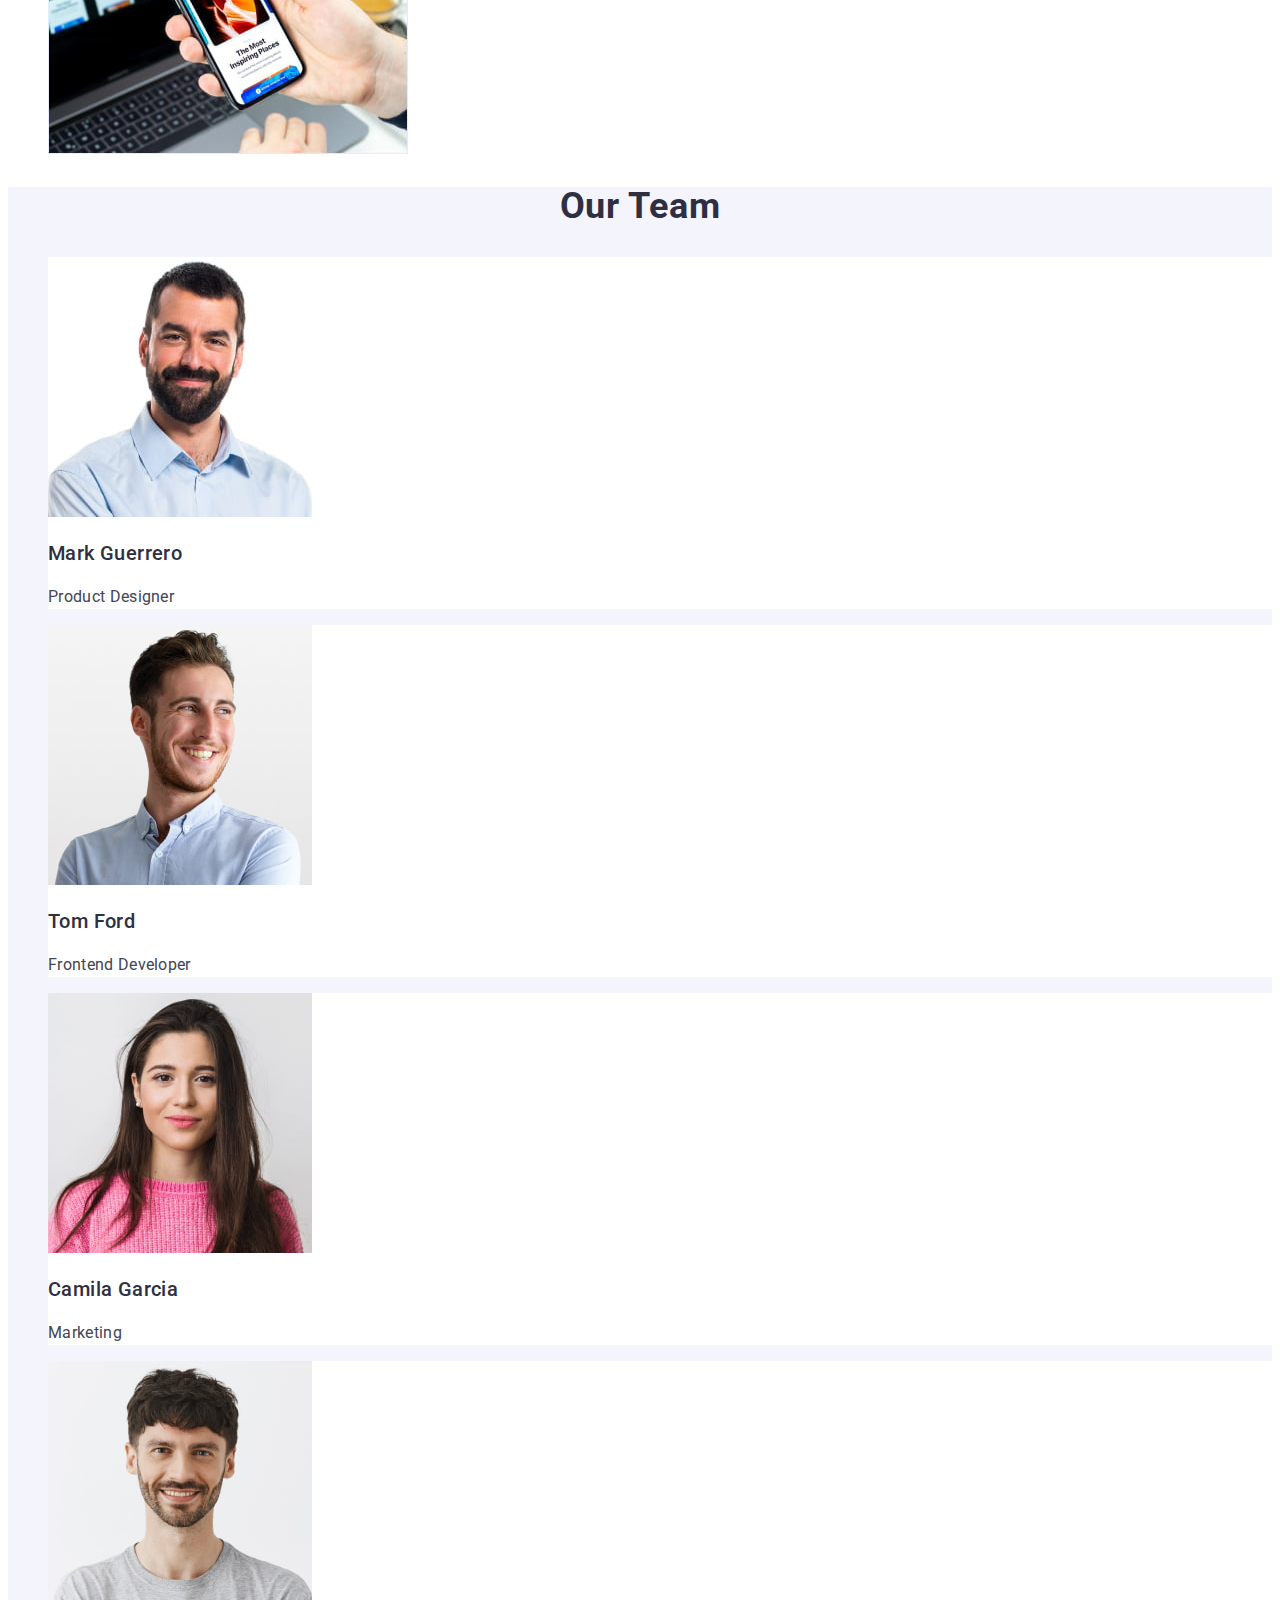
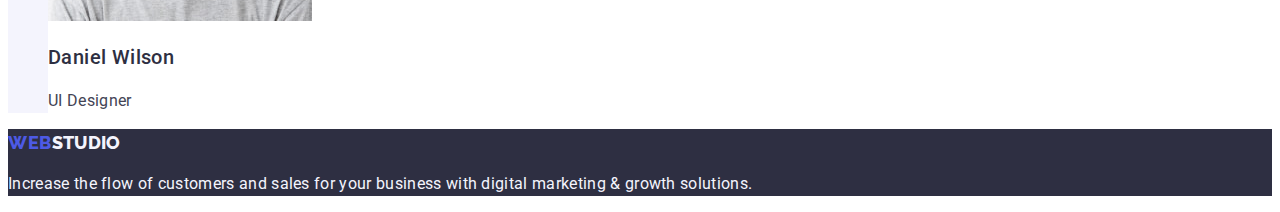
==== commit 14de715f: "footer update" ====
--- a/index.html
+++ b/index.html
@@ -170,7 +170,7 @@
 
     <footer class="footer">
       <a class="link logo" href="./index.html">Web<span class="studio-text-footer">Studio</span></a>
-      <p class="logo">
+      <p class="footer-text">
         Increase the flow of customers and sales for your business with digital
         marketing & growth solutions.
       </p>
--- a/css/styles.css
+++ b/css/styles.css
@@ -90,6 +90,12 @@
     letter-spacing: 0.02em;
 }
 
+.footer-text {
+    line-height: 1.5;
+    color: var(--cloud);
+    letter-spacing: 0.02em;
+}
+
 /* page 1 */
 /* section 1 hero  */
 .hero-section {
